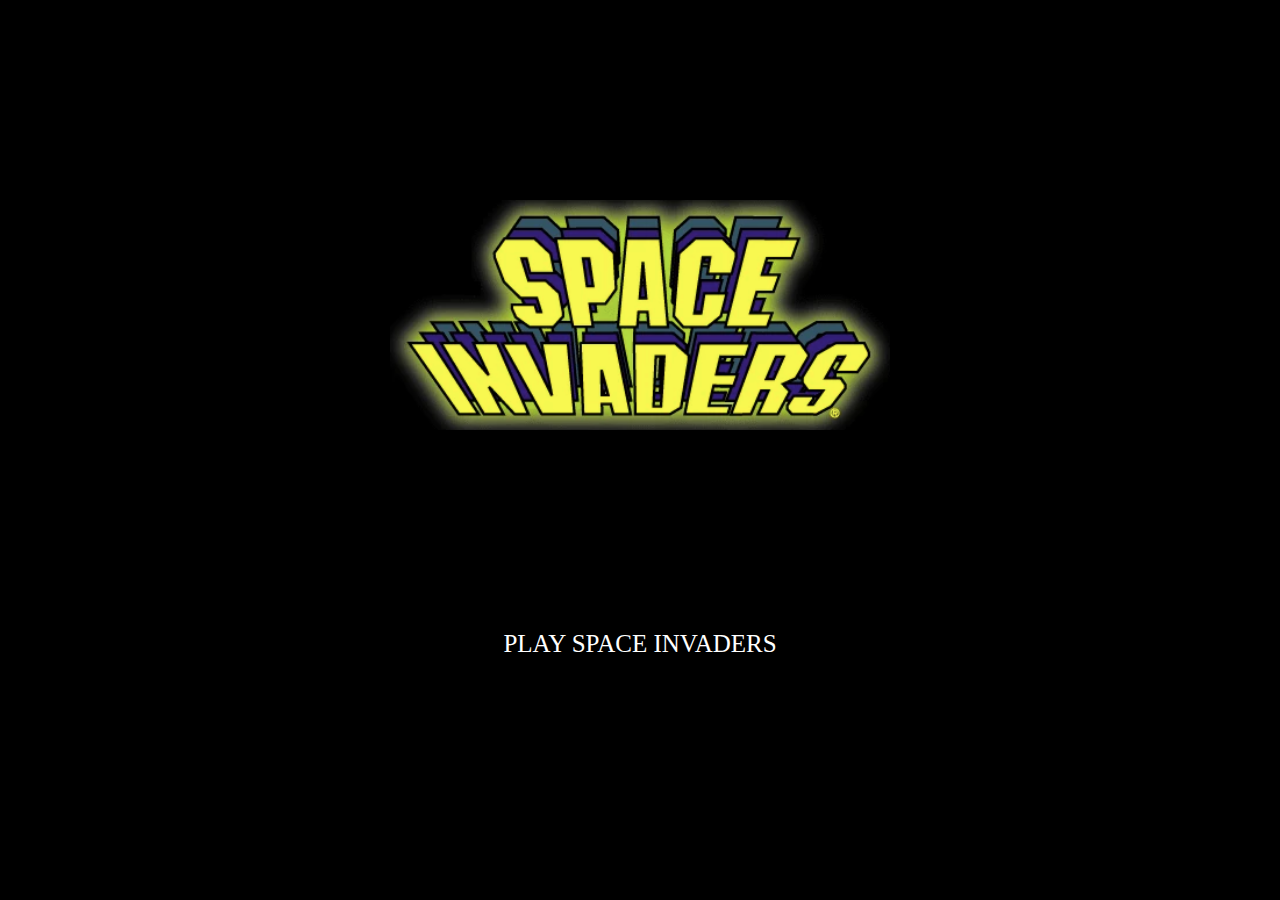
==== index2.html @ 83e420e7 "cover" ====
<!DOCTYPE html>
<html>
  <head>
    <meta charset="utf-8">
    <title>Space Invaders</title>
    <link href="css/style.css" rel="stylesheet" type="text/css" />
  </head>
  <body>
      <div class="container">
        <img src="img/title2.png" alt="Space-Invaders" class="space-invaders-photo">
        <a href="file:///Users/marta/Documents/Ironhack/Space%20Invaders/index.html" class="start">PLAY SPACE INVADERS</a>
      </div>
  </body>
</html>
---- css/style.css ----
body{
    margin: 0;
    background-image: url("../img/back3.jpg");
    background-repeat: no-repeat;
    background-size: 100%;
    background: black;
    
}
.container {
    margin: auto;
    width: 50%;
    display: flex;
    flex-direction: column;
}

.container img{
    margin: auto;
    width: 500px;
    margin-top: 200px;
}

.start {
    display: block;
    text-decoration: none;
    width: 400px;
    color:white;
    font-size: 25px;
    margin: auto;
    text-align: center;
    margin-top: 200px;
}
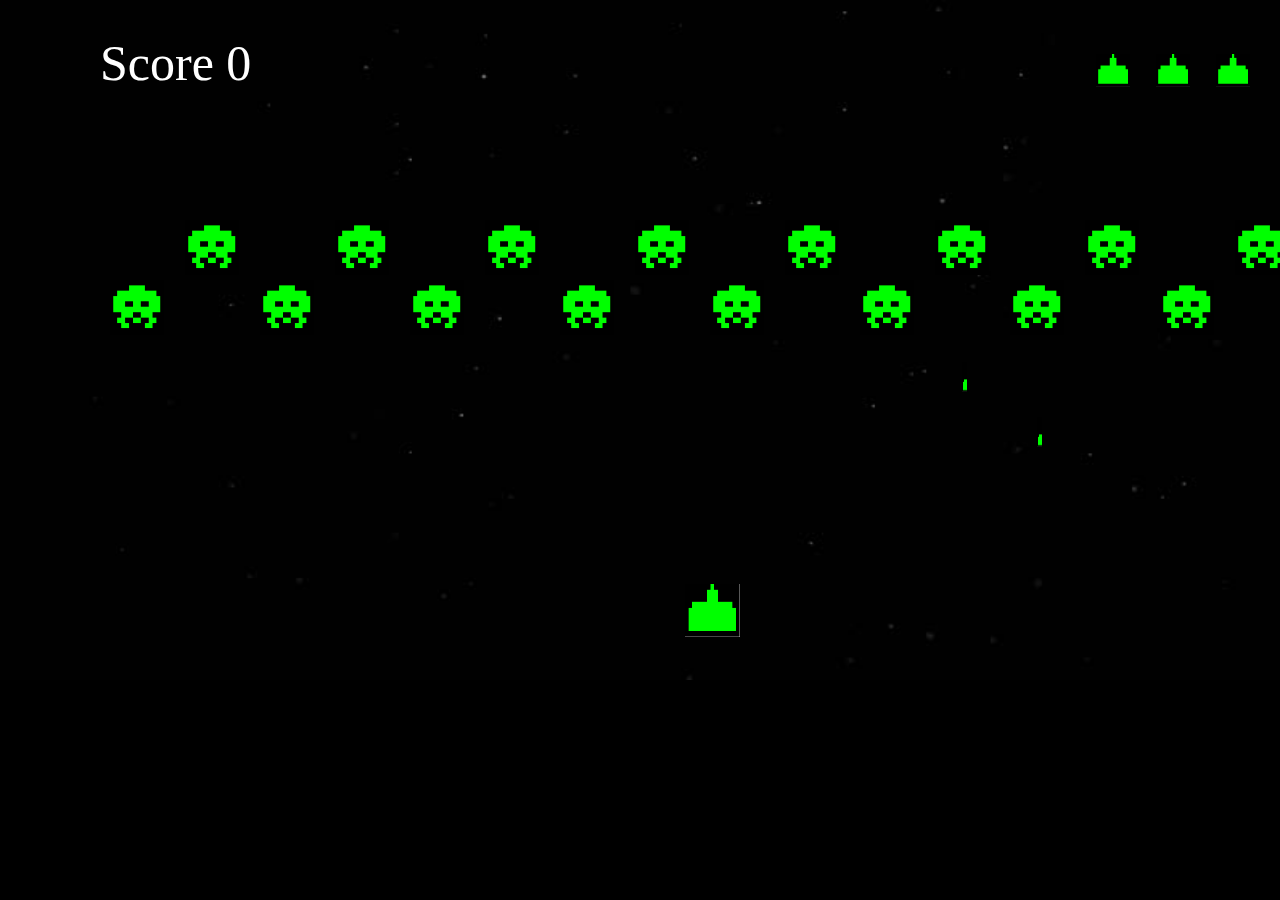
==== commit 6cf99ae4: "Link between pages" ====
--- a/index2.html
+++ b/index2.html
@@ -6,10 +6,15 @@
     <link href="css/style.css" rel="stylesheet" type="text/css" />
   </head>
   <body>
-      <div class="container">
-        <img src="img/title2.png" alt="Space-Invaders" class="space-invaders-photo">
-        <a href="file:///Users/marta/Documents/Ironhack/Space%20Invaders/index.html" class="start">PLAY SPACE INVADERS</a>
-      </div>
+    <script src="js/pause.js"></script>
+    <script src="js/score.js"></script>
+    <script src="js/life.js"></script>
+    <script src="js/background.js"></script>
+    <script src="js/enemiesCollection.js"></script>
+    <script src="js/enemy.js"></script>
+    <script src="js/player.js"></script>
+    <script src="js/bullet.js"></script>
+    <script src="js/game.js"></script>
+    <script src="js/index.js"></script>
   </body>
-</html>
-
+</html>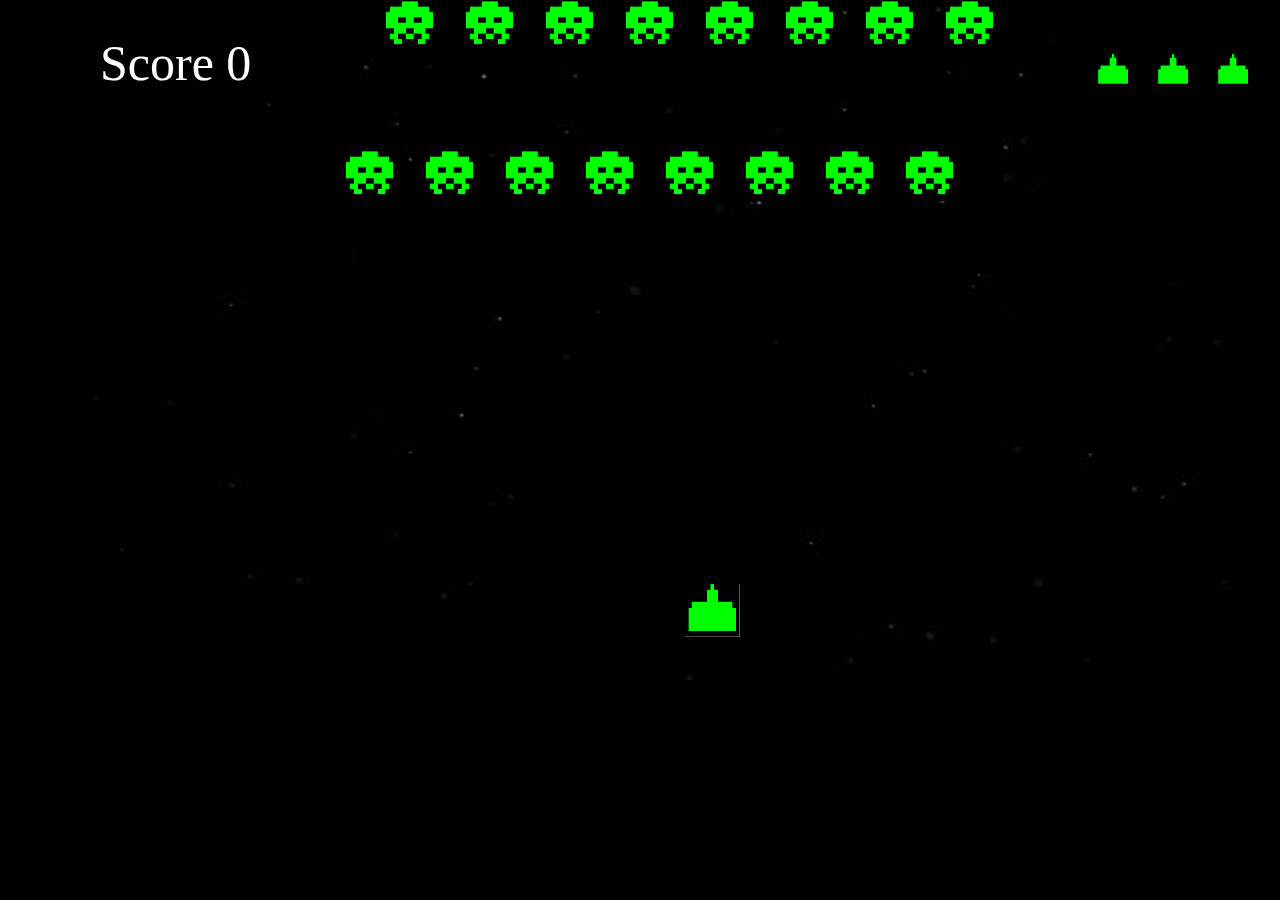
==== commit 2c7a00fc: "more invaders" ====
--- a/index2.html
+++ b/index2.html
@@ -6,6 +6,7 @@
     <link href="css/style.css" rel="stylesheet" type="text/css" />
   </head>
   <body>
+    <script src="js/gameOver.js"></script>
     <script src="js/pause.js"></script>
     <script src="js/score.js"></script>
     <script src="js/life.js"></script>
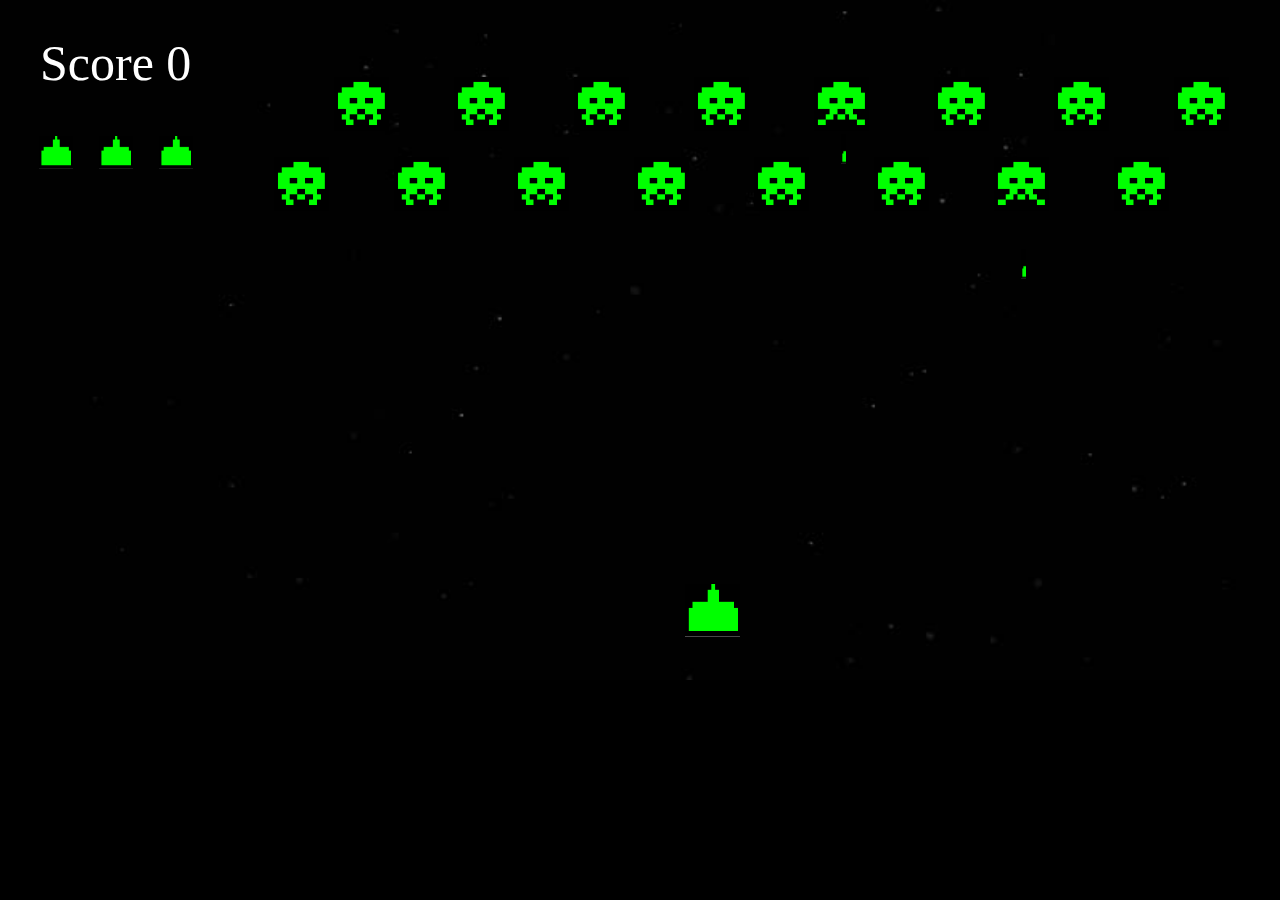
==== commit 9b384110: "Final version" ====
--- a/index2.html
+++ b/index2.html
@@ -7,6 +7,7 @@
   </head>
   <body>
     <script src="js/gameOver.js"></script>
+    <script src="js/win.js"></script>
     <script src="js/pause.js"></script>
     <script src="js/score.js"></script>
     <script src="js/life.js"></script>
--- a/css/style.css
+++ b/css/style.css
@@ -22,9 +22,9 @@
 .start {
     display: block;
     text-decoration: none;
-    width: 400px;
+    width: 600px;
     color:white;
-    font-size: 25px;
+    font-size: 40px;
     margin: auto;
     text-align: center;
     margin-top: 200px;
